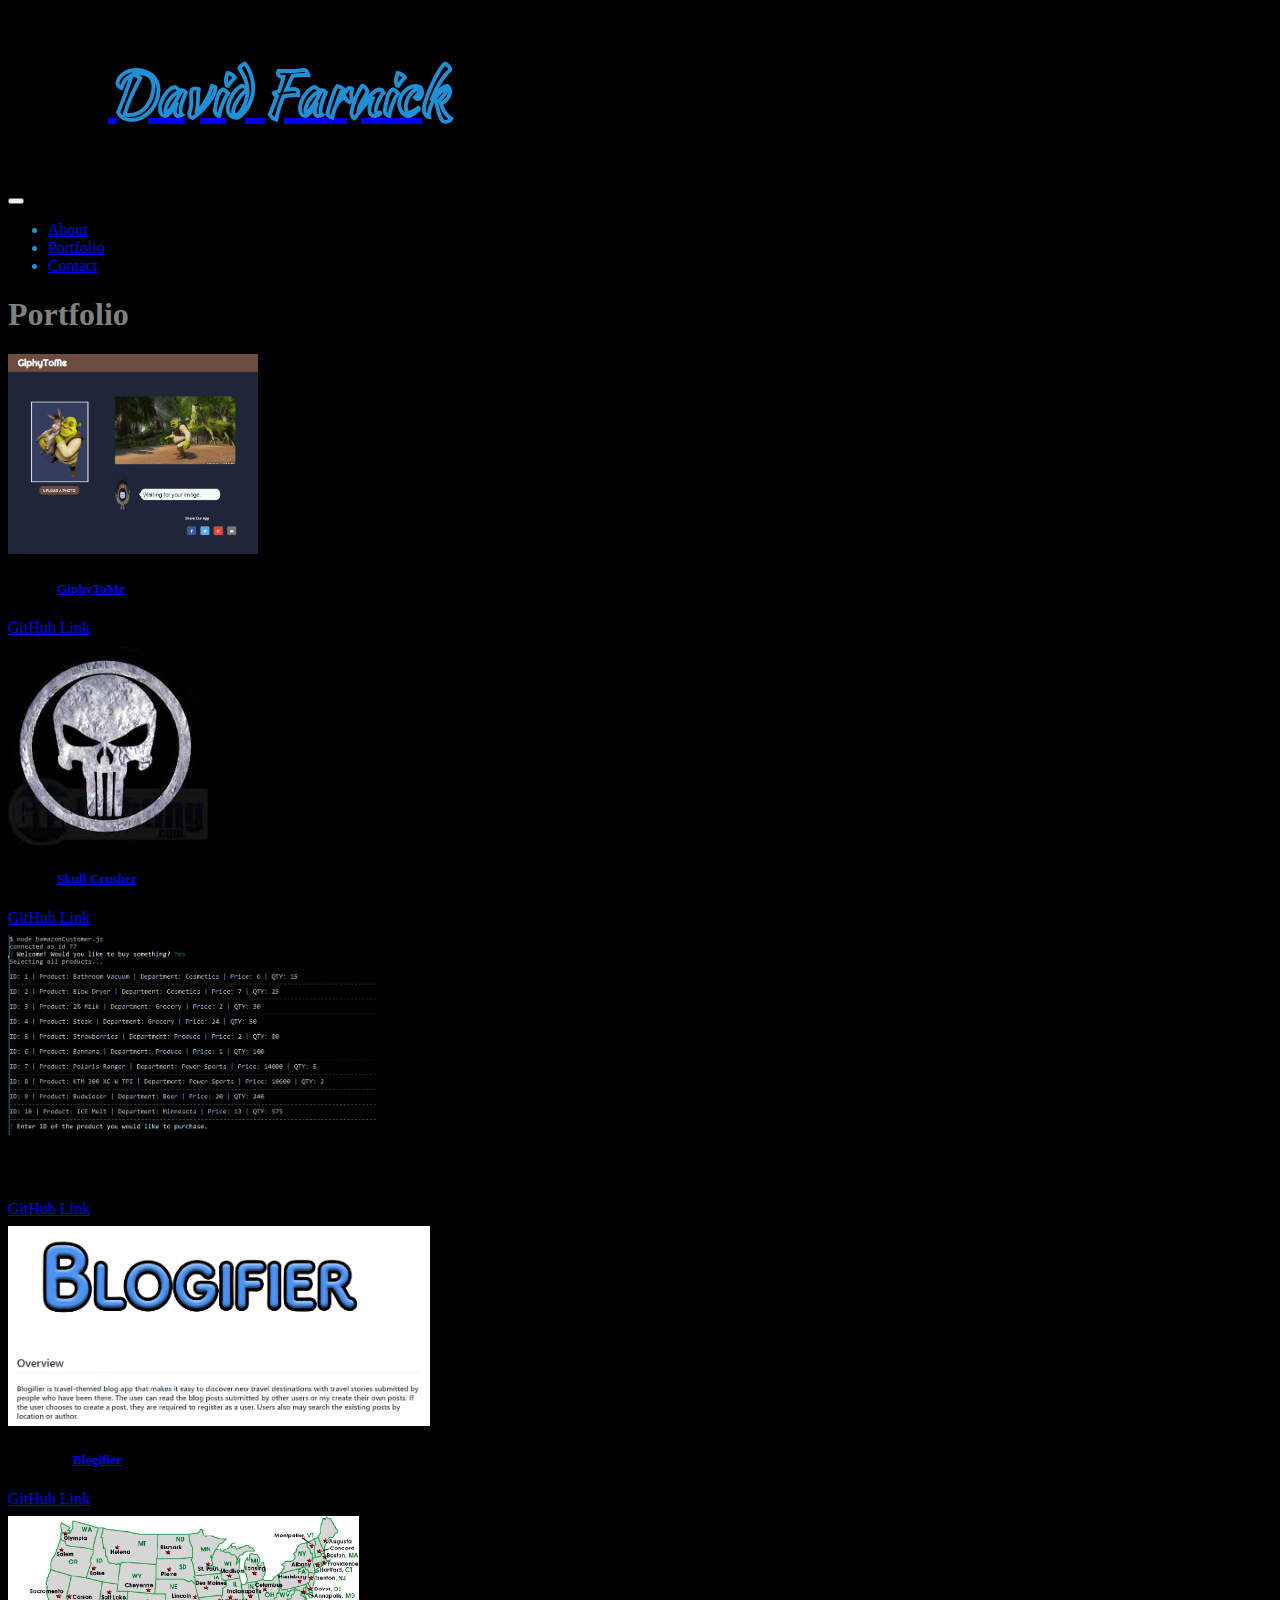
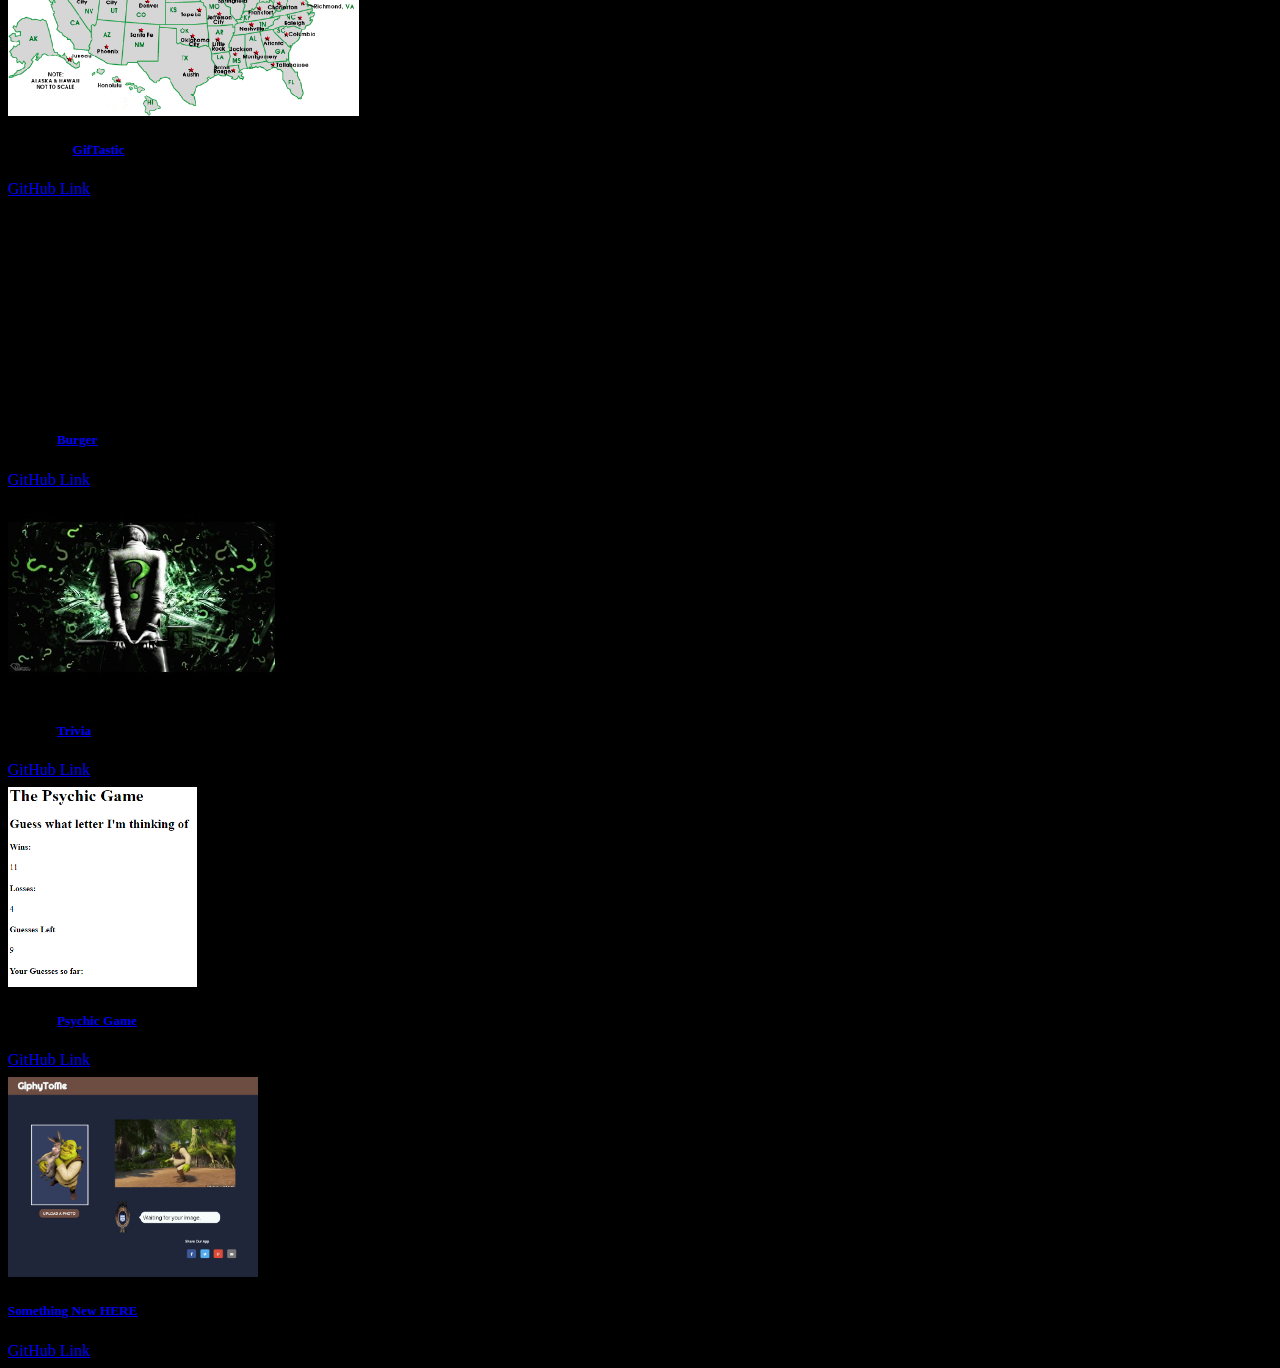
==== index.html @ b54c66f9 "first commit" ====
<!doctype html>
<html lang="en-us">

<head>
  <meta charset="UTF-8">
  <title>Apps | David Farnick</title>
  <link rel="stylesheet" href="https://stackpath.bootstrapcdn.com/bootstrap/4.2.1/css/bootstrap.min.css"
    integrity="sha384-GJzZqFGwb1QTTN6wy59ffF1BuGJpLSa9DkKMp0DgiMDm4iYMj70gZWKYbI706tWS" crossorigin="anonymous">
  <meta name="viewport" content="width=device-width, initial-scale=1.0">
  <link rel="stylesheet" href="assets/css/style.css">
  <link href="https://fonts.googleapis.com/css?family=Kaushan+Script" rel="stylesheet">

</head>

<body>    
  <header>
    <nav id="masthead" class="navbar navbar-expand-lg ">
      <a class="navbar-brand" class="logo" href="about.html">
        <h2>David Farnick</h2>
      </a>
      <button class="navbar-toggler" type="button" data-toggle="collapse" data-target="#navbarNavDropdown"
        aria-controls="navbarNavDropdown" aria-expanded="false" aria-label="Toggle navigation">
        <span class="navbar-toggler-icon"></span>
      </button>
      <div class="collapse navbar-collapse justify-content-end" id="navbarNavDropdown">
        <ul class="navbar-nav">
          <li class="nav-item active">
            <a class="nav-link" href="about.html">About</a>
          </li>
          <li class="nav-item">
            <a class="nav-link" href="index.html">Portfolio</a>
          </li>
          <li class="nav-item">
            <a class="nav-link" href="contact.html">Contact</a>
          </li>
        </ul>
      </div>
    </nav>
  </header>

  <div class="container">
    <section class="main-section">
      <h1>Portfolio</h1>
      <div class="row">
        <div class="col-md-4">
          <div class="card" style="width: 18rem;">
            <img src="assets\images\giphyToMe.png" class="card-img-top" alt="GiphyToMe">
            <div class="card-body">
              <h5 class="card-title">Try Out <a href="https://giphy-to-me.herokuapp.com/index.html" target=_blank>GiphyToMe</a>!</h5>
              <a href="https://github.com/dfarnick/giphyToMe" taret=_blank class="btn btn-primary">GitHub Link</a>
            </div>
          </div>
        </div>
        <div class="col-md-4">
          <div class="card" style="width: 18rem;">
            <img src="assets/images/buttonimage.jpg" class="card-img-top" alt="SkullCrusher">
            <div class="card-body">
              <h5 class="card-title">Try Out <a href="https://dfarnick.github.io/unit-4-game/" target=_blank>Skull Crusher</a>!</h5>              
              <a href="https://github.com/dfarnick/unit-4-game" target=_blank class="btn btn-primary">GitHub Link</a>
            </div>
          </div>
        </div>

        <div class="col-md-4">
          <div class="card" style="width: 18rem;">
            <img src="assets\images\bamazon2.PNG" class="card-img-top" alt="Bamazon">
            <div class="card-body">
              <h5 class="card-title">Bamazon</h5>
              <a href="https://github.com/dfarnick/bamazon" target=_blank class="btn btn-primary">GitHub Link</a>
            </div>
          </div>
        </div>
      </div>
      <div class="row">
        <div class="col-md-4">
          <div class="card" style="width: 18rem;">
            <img src="assets\images\blogifier.PNG" class="card-img-top" alt="Blogifier">
            <div class="card-body">
              <h5 class="card-title">Check Out <a href="https://blogifier.herokuapp.com/" target=_blank>Blogifier</a>!</h5>
              <a href="https://github.com/dfarnick/giphyToMe" taret=_blank class="btn btn-primary">GitHub Link</a>
            </div>
          </div>
        </div>
        <div class="col-md-4">
          <div class="card" style="width: 18rem;">
            <img src="assets/images/us_map.gif" class="card-img-top" alt="GiphyToMe">
            <div class="card-body">
              <h5 class="card-title">Check Out <a href="https://dfarnick.github.io/GifTastic/" target=_blank>GifTastic</a>!</h5>
              
              <a href="https://github.com/dfarnick/GifTastic" target=_blank class="btn btn-primary">GitHub Link</a>
            </div>
          </div>
        </div>
        <div class="col-md-4">
          <div class="card" style="width: 18rem;">
            <iframe src="https://giphy.com/embed/12N7HsEBduWvsc" width="300" height="150" frameBorder="0"
              class="card-img-top" alt="BurgerApp"></iframe>
            <div class="card-body">
              <h5 class="card-title">Try Out <a href="https://burgerdf.herokuapp.com/" target=_blank>Burger</a>!</h5>
              <a href="https://github.com/dfarnick/burger" target=_blank class="btn btn-primary">GitHub Link</a>
            </div>
          </div>
        </div>
      </div>
      <div class="row">
        <div class="col-md-4">
          <div class="card" style="width: 18rem;">
            <img src="assets/images/background.jpg" class="card-img-top" alt="GiphyToMe">
            <div class="card-body">
              <h5 class="card-title">Try Out <a href="https://dfarnick.github.io/TriviaGame/" target=_blank>Trivia</a>!</h5>
              <a href="https://github.com/dfarnick/TriviaGame" taret=_blank class="btn btn-primary">GitHub Link</a>
            </div>
          </div>
        </div>
        <div class="col-md-4">
          <div class="card" style="width: 18rem;">
            <img src="assets\images\readImg.PNG" class="card-img-top" alt="GiphyToMe">
            <div class="card-body">
              <h5 class="card-title">Try Out <a href="https://dfarnick.github.io/Psychic-Game/" target=_blank>Psychic Game</a>!</h5>
              <a href="https://github.com/dfarnick/Psychic-Game" target=_blank class="btn btn-primary">GitHub Link</a>
            </div>
          </div>
        </div>
        <div class="col-md-4">
          <div class="card" style="width: 18rem;">
            <img src="assets\images\giphyToMe.png" class="card-img-top" alt="GiphyToMe">
            <div class="card-body">
              <h5 class="card-title"><a href="https://giphy-to-me.herokuapp.com/index.html" target=_blank>Something New HERE</a>!</h5>
              <a href="https://github.com/dfarnick/liri-node-app" target=_blank class="btn btn-primary">GitHub Link</a>
            </div>
          </div>
        </div>
      </div>
    </section>
  </div>
</body>

</html>
---- assets/css/style.css ----
#masthead{
  margin-right: 225px;
  color: #218FD4;
}

img{
  height: 200px;
}

#profilePic{
  height: 350px;
}

iframe{
  height: 200px;
}

.card{
  margin-top: 8px;
}

body{
  background-image: url("http://sf.co.ua/14/02/wallpaper-997665.jpg");
  background-color: black;
  background-repeat: no-repeat;
  height: 100%;  
}
p{
  color: #218FD4;
}

h1{
  color: gray;
}

h2{
  color: black;
	font-size: 60px;
  -webkit-text-stroke: 2px #218FD4;
  font-family: 'Kaushan Script', cursive; 
  margin-left: 100px;
}
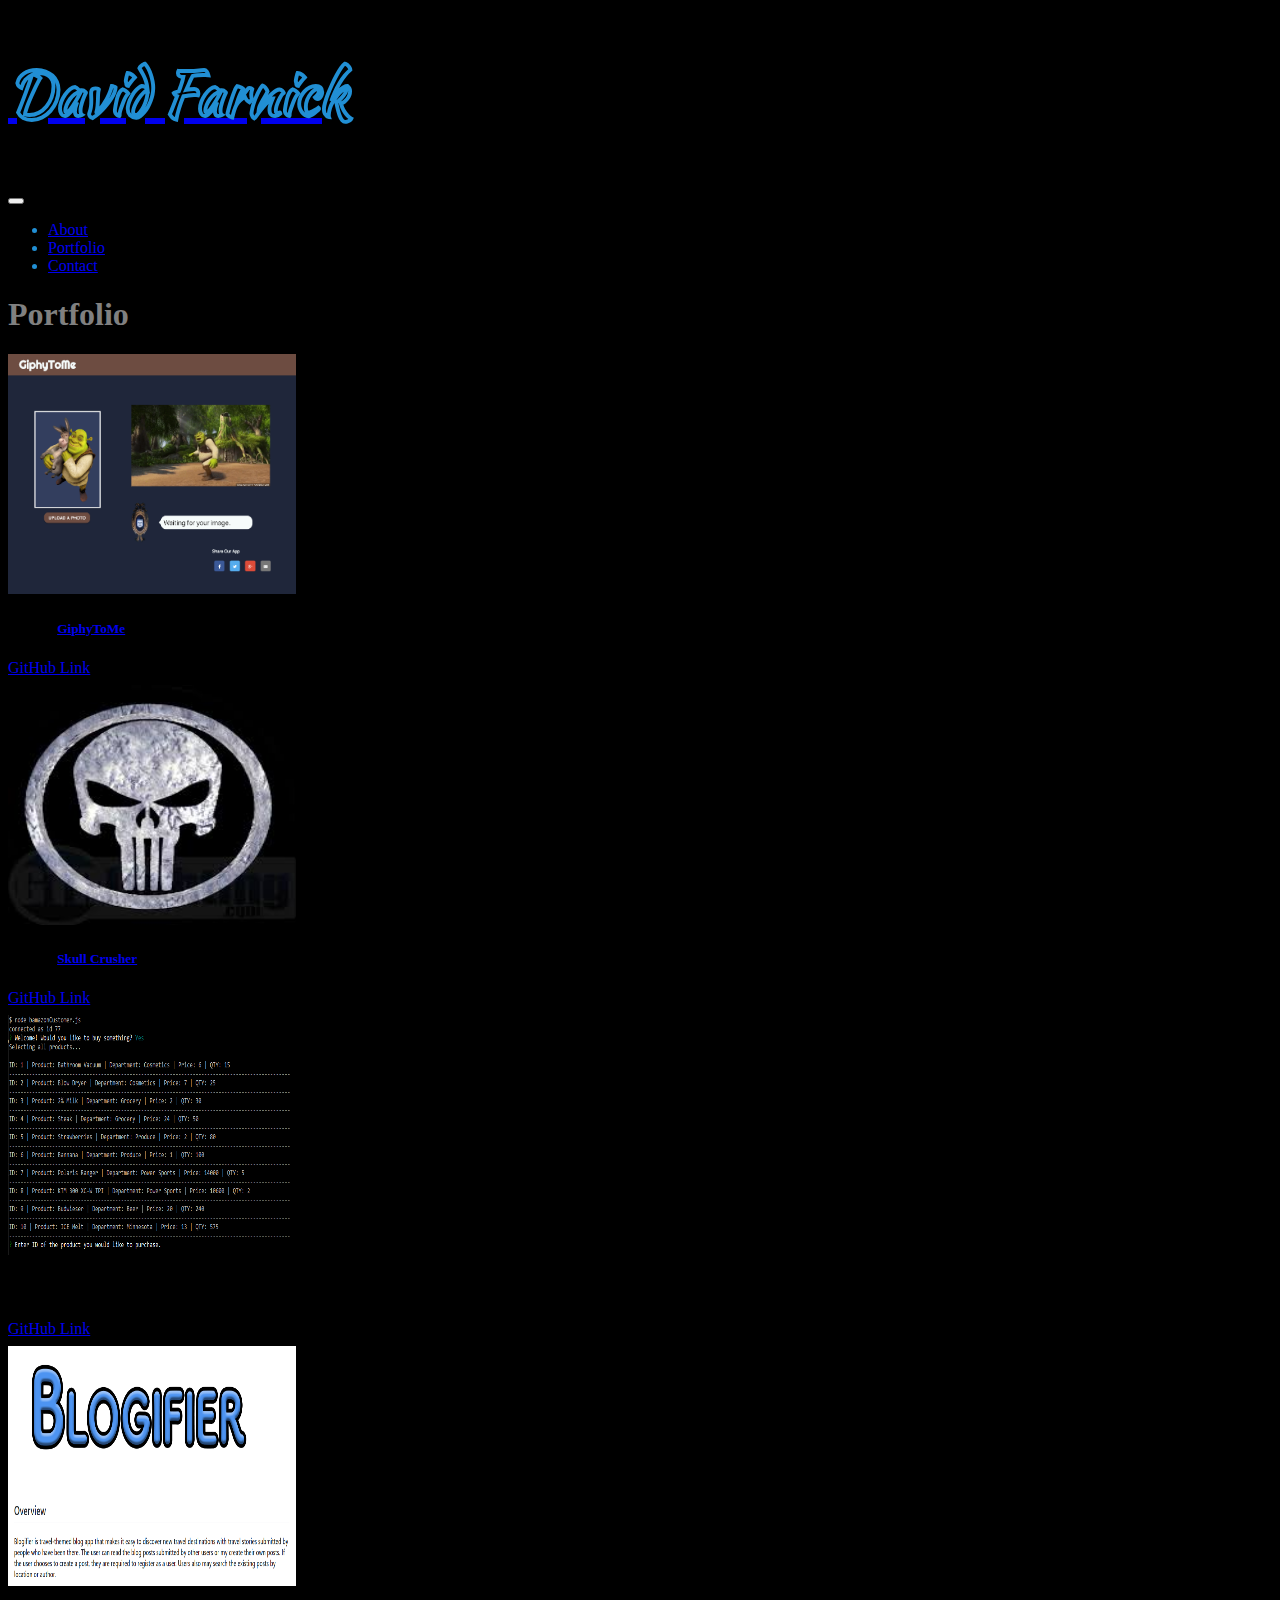
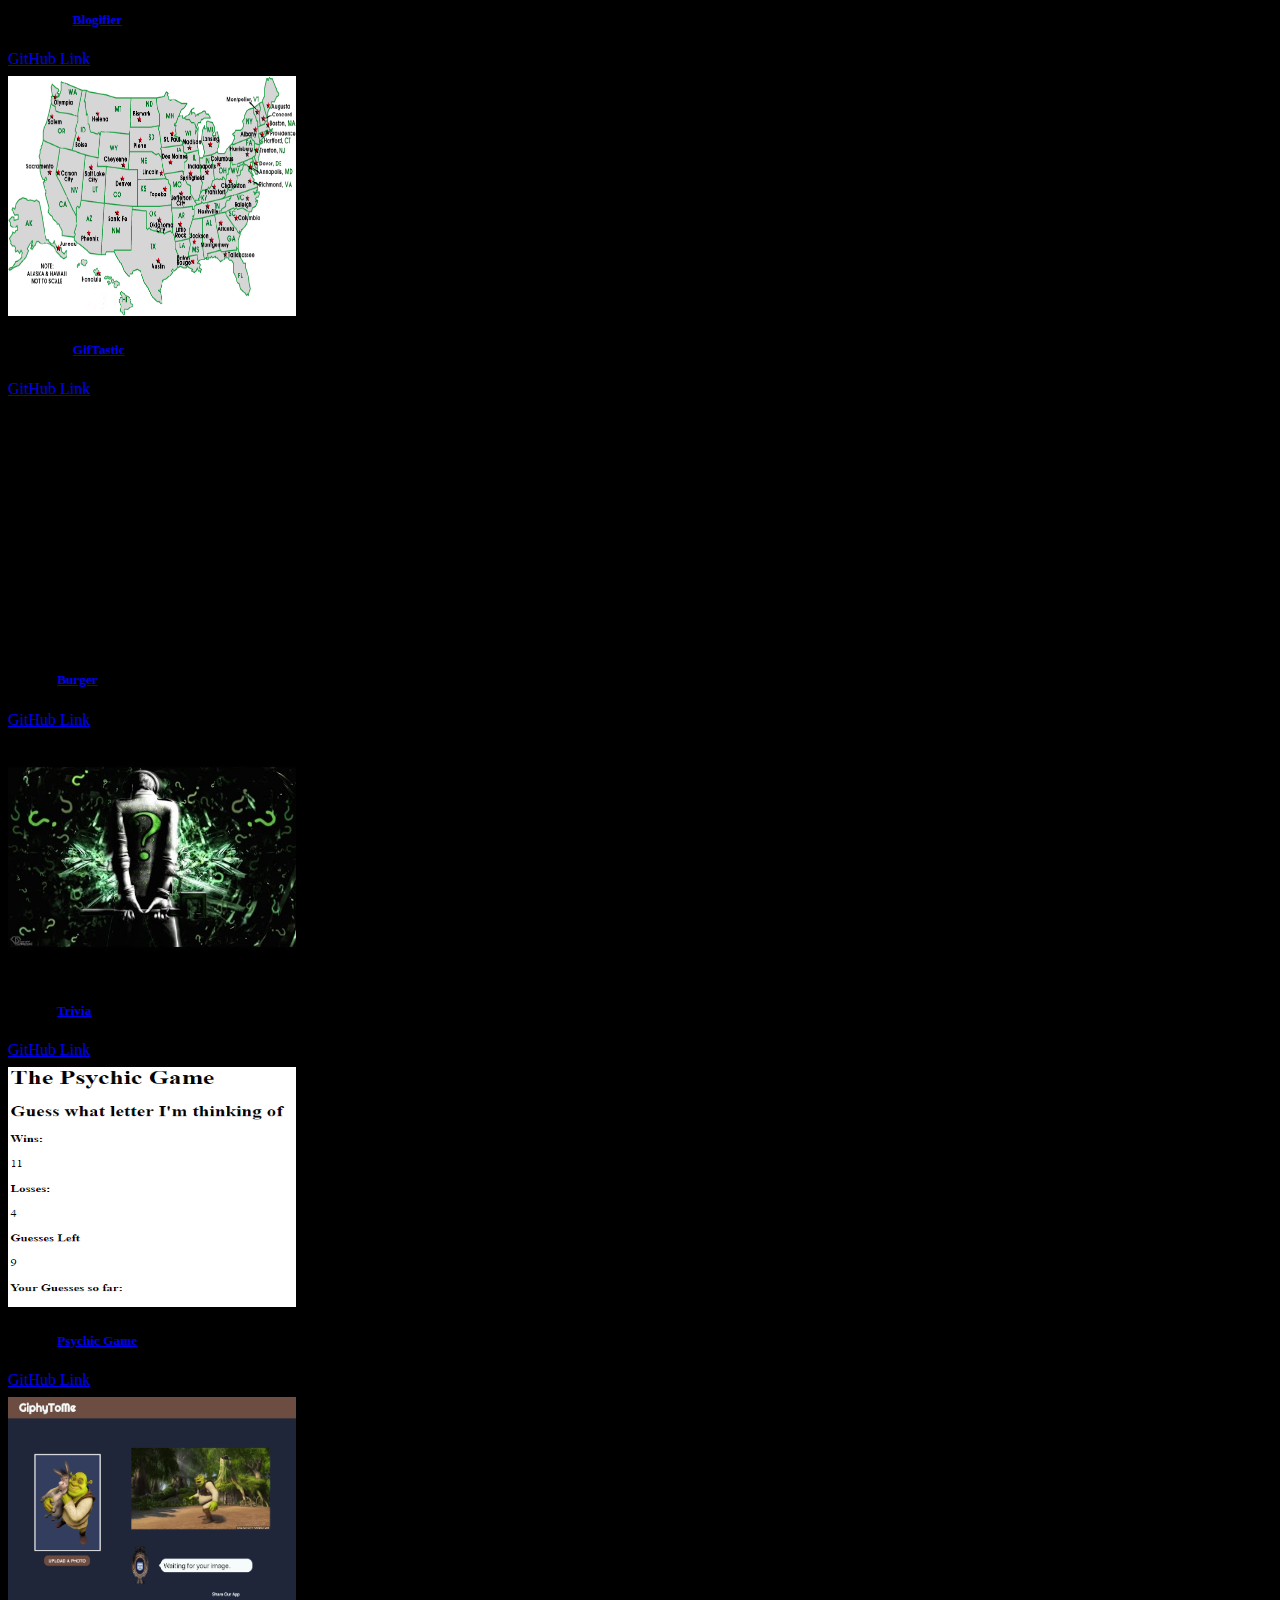
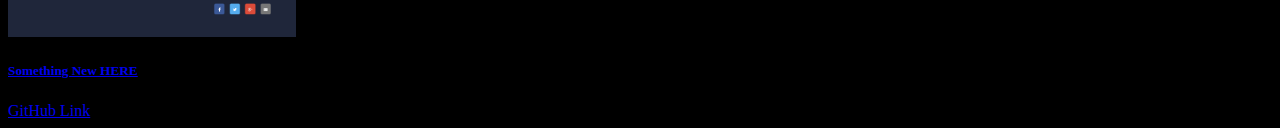
==== commit 6d9cf8b2: "update" ====
--- a/index.html
+++ b/index.html
@@ -18,7 +18,7 @@
       <a class="navbar-brand" class="logo" href="about.html">
         <h2>David Farnick</h2>
       </a>
-      <button class="navbar-toggler" type="button" data-toggle="collapse" data-target="#navbarNavDropdown"
+      <button class="navbar-toggler navbar-light bg-light" type="button" data-toggle="collapse" data-target="#navbarNavDropdown"
         aria-controls="navbarNavDropdown" aria-expanded="false" aria-label="Toggle navigation">
         <span class="navbar-toggler-icon"></span>
       </button>
@@ -47,7 +47,7 @@
             <img src="assets\images\giphyToMe.png" class="card-img-top" alt="GiphyToMe">
             <div class="card-body">
               <h5 class="card-title">Try Out <a href="https://giphy-to-me.herokuapp.com/index.html" target=_blank>GiphyToMe</a>!</h5>
-              <a href="https://github.com/dfarnick/giphyToMe" taret=_blank class="btn btn-primary">GitHub Link</a>
+              <a href="https://github.com/dfarnick/giphyToMe" target=_blank class="btn btn-primary">GitHub Link</a>
             </div>
           </div>
         </div>
@@ -133,6 +133,9 @@
       </div>
     </section>
   </div>
+  <script src="https://code.jquery.com/jquery-3.3.1.slim.min.js" integrity="sha384-q8i/X+965DzO0rT7abK41JStQIAqVgRVzpbzo5smXKp4YfRvH+8abtTE1Pi6jizo" crossorigin="anonymous"></script>
+<script src="https://cdnjs.cloudflare.com/ajax/libs/popper.js/1.14.6/umd/popper.min.js" integrity="sha384-wHAiFfRlMFy6i5SRaxvfOCifBUQy1xHdJ/yoi7FRNXMRBu5WHdZYu1hA6ZOblgut" crossorigin="anonymous"></script>
+<script src="https://stackpath.bootstrapcdn.com/bootstrap/4.2.1/js/bootstrap.min.js" integrity="sha384-B0UglyR+jN6CkvvICOB2joaf5I4l3gm9GU6Hc1og6Ls7i6U/mkkaduKaBhlAXv9k" crossorigin="anonymous"></script>
 </body>
 
 </html>--- a/assets/css/style.css
+++ b/assets/css/style.css
@@ -17,6 +17,7 @@
 
 .card{
   margin-top: 8px;
+  margin-right: 10px;
 }
 
 body{
@@ -38,5 +39,18 @@
 	font-size: 60px;
   -webkit-text-stroke: 2px #218FD4;
   font-family: 'Kaushan Script', cursive; 
-  margin-left: 100px;
-}+  
+}
+.row{
+  margin-right: 90px
+}
+.card-img-top {
+  width: 100%;
+  height: 15rem;
+}
+
+@media only screen and (max-width: 600px) {
+  h2 {
+    font-size: 50px;
+  }
+}
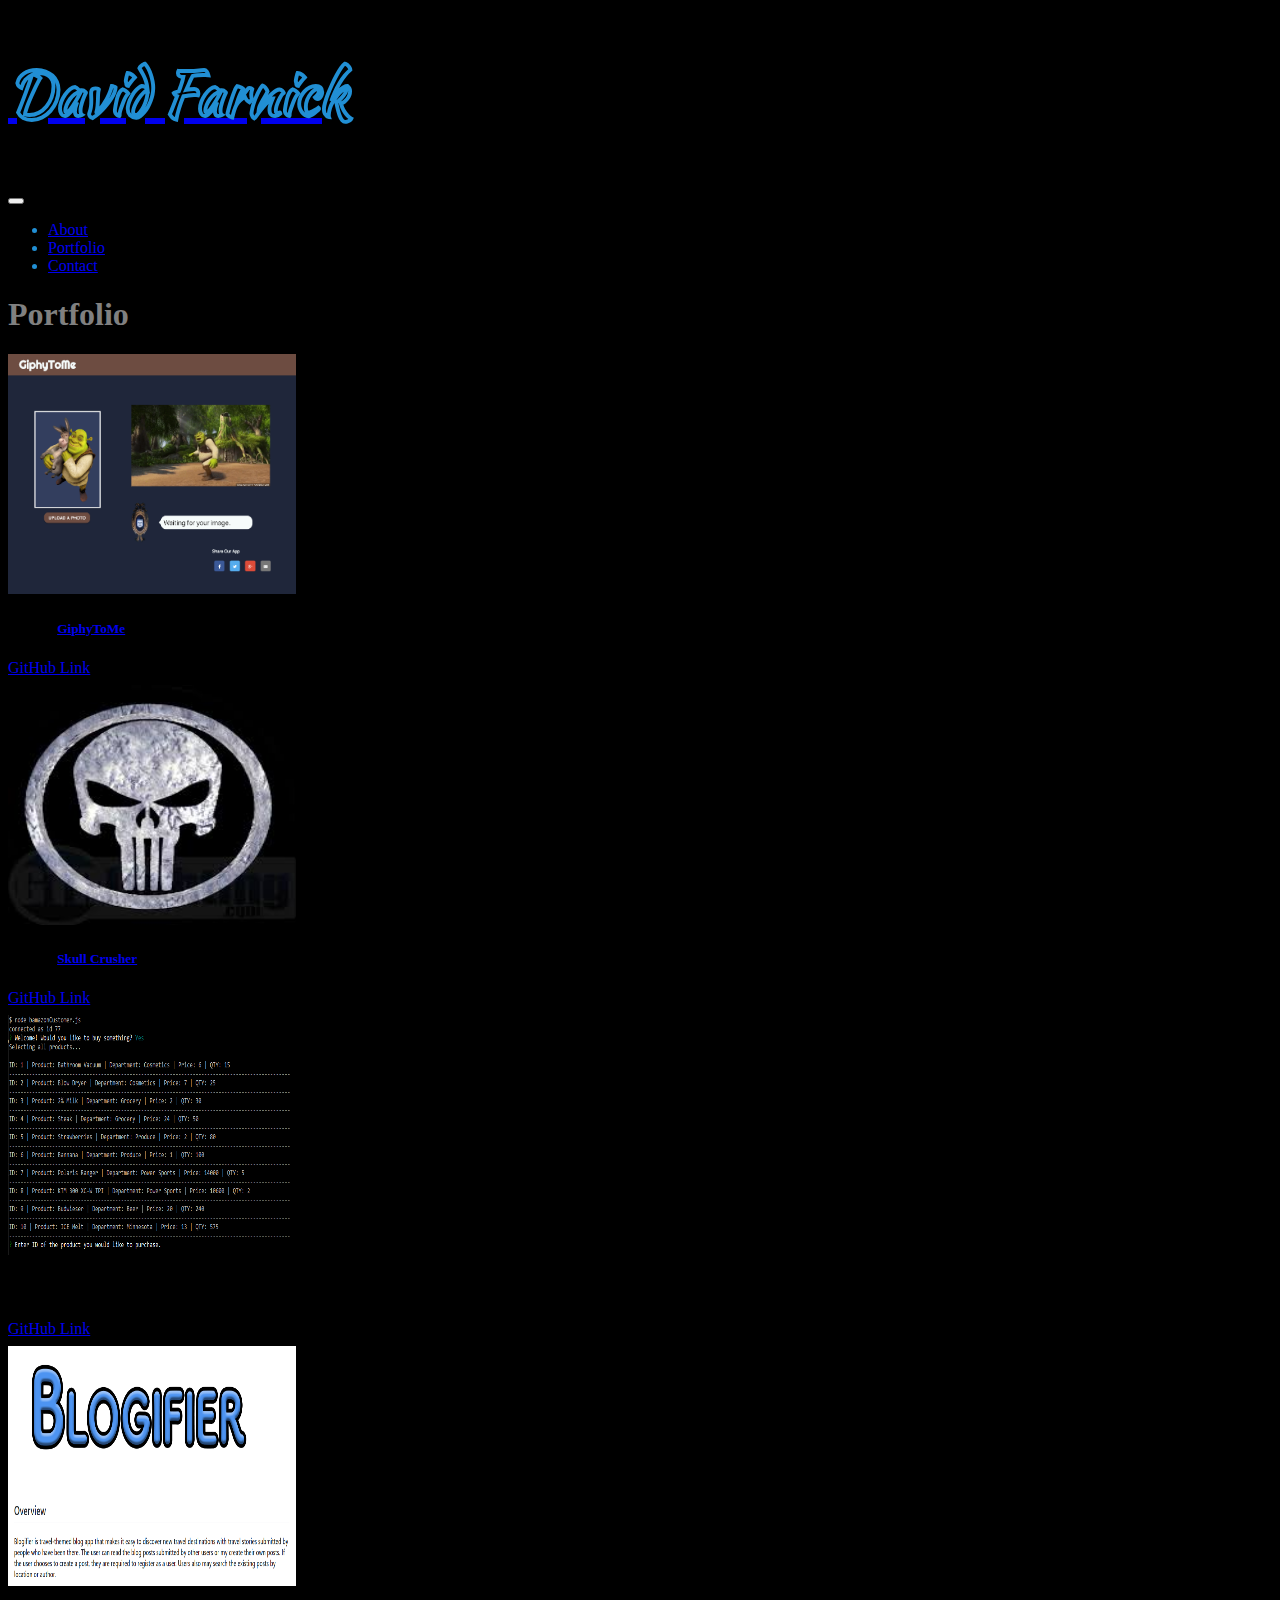
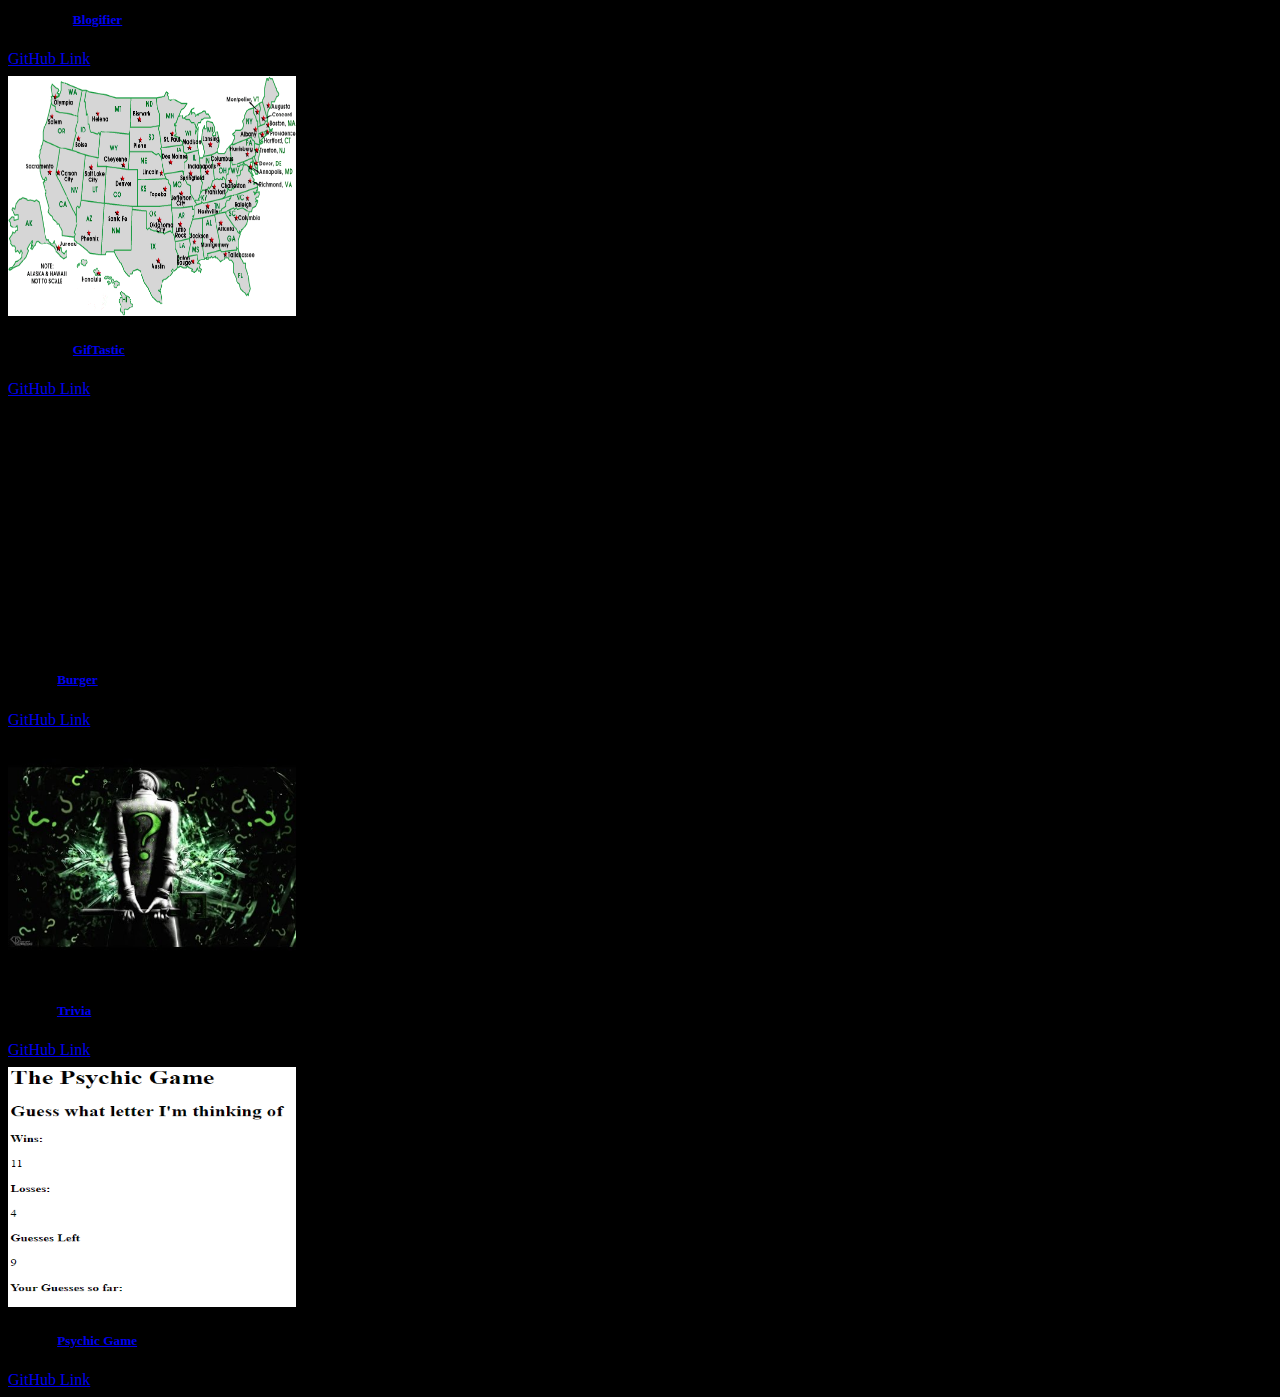
==== commit 0ddd44f1: "update" ====
--- a/index.html
+++ b/index.html
@@ -122,13 +122,13 @@
           </div>
         </div>
         <div class="col-md-4">
-          <div class="card" style="width: 18rem;">
+          <!-- <div class="card" style="width: 18rem;">
             <img src="assets\images\giphyToMe.png" class="card-img-top" alt="GiphyToMe">
             <div class="card-body">
               <h5 class="card-title"><a href="https://giphy-to-me.herokuapp.com/index.html" target=_blank>Something New HERE</a>!</h5>
               <a href="https://github.com/dfarnick/liri-node-app" target=_blank class="btn btn-primary">GitHub Link</a>
             </div>
-          </div>
+          </div> -->
         </div>
       </div>
     </section>
